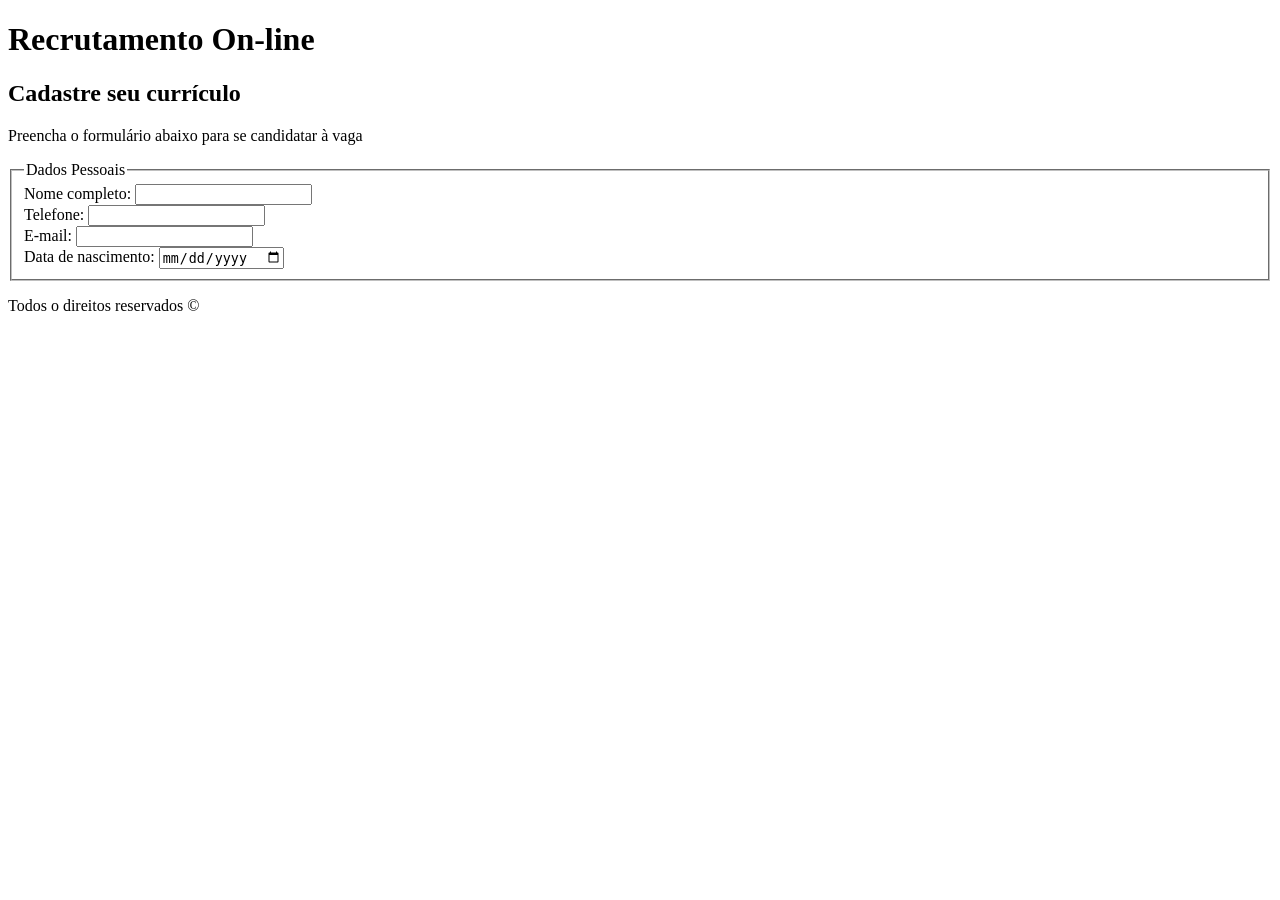
==== index.html @ 0023729d "Update index.html" ====
<!DOCTYPE html>
<html lang="pt-br">
<head>
    <meta charset="UTF-8">
    <title>Recrutamento On-line</title>
</head>

    <body>
        <header>
            <h1>Recrutamento On-line</h1>
        </header>
        <main>
            <Section>
                <h2>Cadastre seu currículo</h2>
                <form action="#" method="get">
                    <p>Preencha o formulário abaixo para se candidatar à vaga</p>
                    <fieldset>

                        <legend>Dados Pessoais</legend>
                        <div>
                            <label for="nome_id">Nome completo:</label>
                            <input id="nome_id" name="nome" type="text">
                        </div>
                        <div>
                            <label for="telefone_id">Telefone:</label>
                            <input id="telefone_id" name="telefone" type="tel">
                        </div>
                        <div>
                            <label for="email_id">E-mail:</label>
                            <input id="email_id" name="email" type="email">
                        </div>

                        <div>
                            <label for="data_nasc_id">Data de nascimento:</label>
                            <input id="data_nasc_id" name="data_nasc" type="date">
                        </div>

                    </fieldset>
                </form>
            </Section>
        </main>
        <footer>
            <p>Todos o direitos reservados &copy;</p>
        </footer>
    </body>
</html>
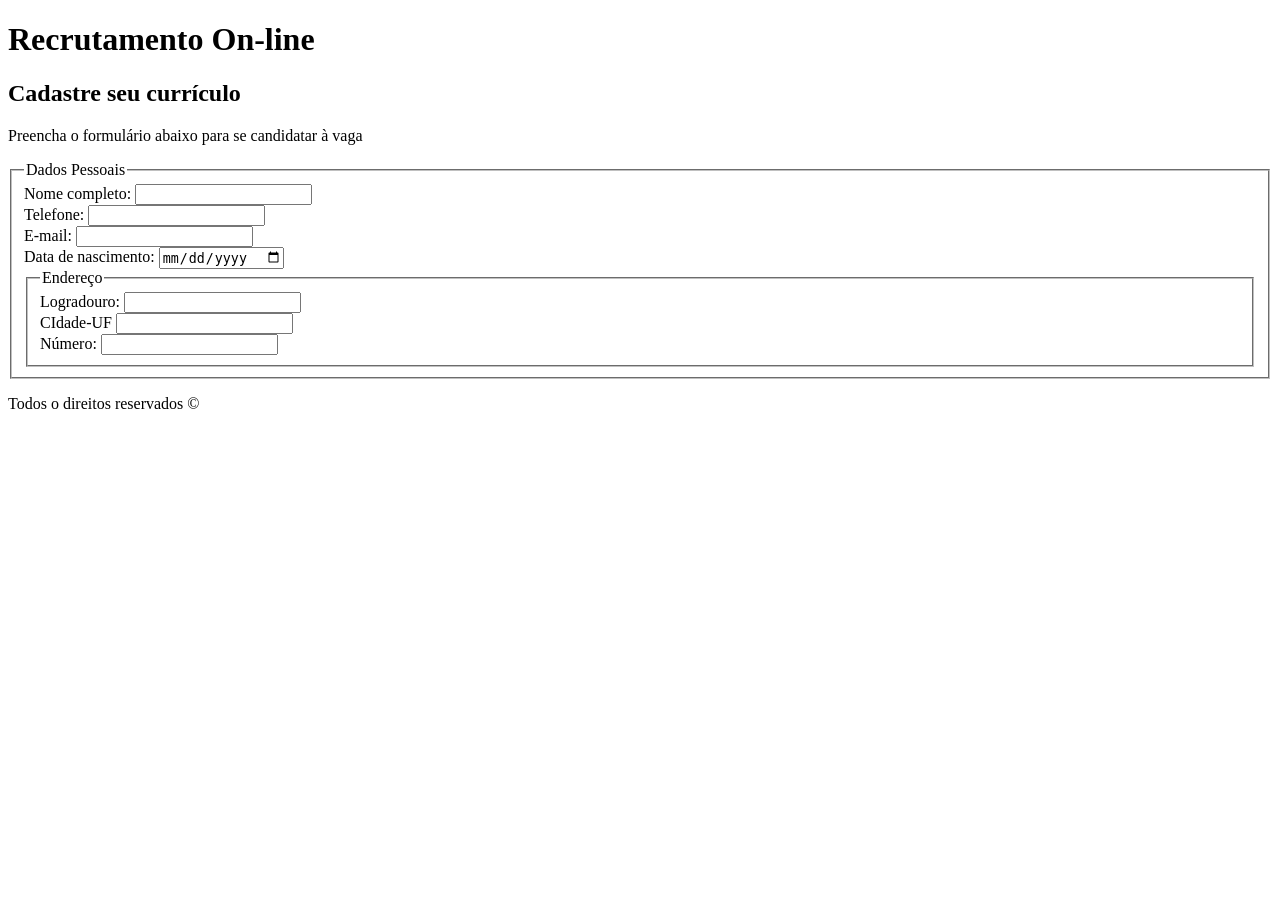
==== commit bffda26f: "Update index.html" ====
--- a/index.html
+++ b/index.html
@@ -35,6 +35,26 @@
                             <input id="data_nasc_id" name="data_nasc" type="date">
                         </div>
 
+                        <fieldset>
+                            <legend>Endereço</legend>
+
+                            <div>
+                                <label for="logradouro_id">Logradouro:</label>
+                                <input id="logradouro_id" name="logradouro" type="text">
+                            </div>
+
+                            <div>
+                                <label for="cidade_id">CIdade-UF</label>
+                                <input id="cidade_id" name="cidade" type="text">
+                            </div>
+
+                            <div>
+                                <label for="numeri_id">Número:</label>
+                                <input id="numedo_id" name="numero" type="number">
+                            </div>
+
+                        </fieldset>
+
                     </fieldset>
                 </form>
             </Section>
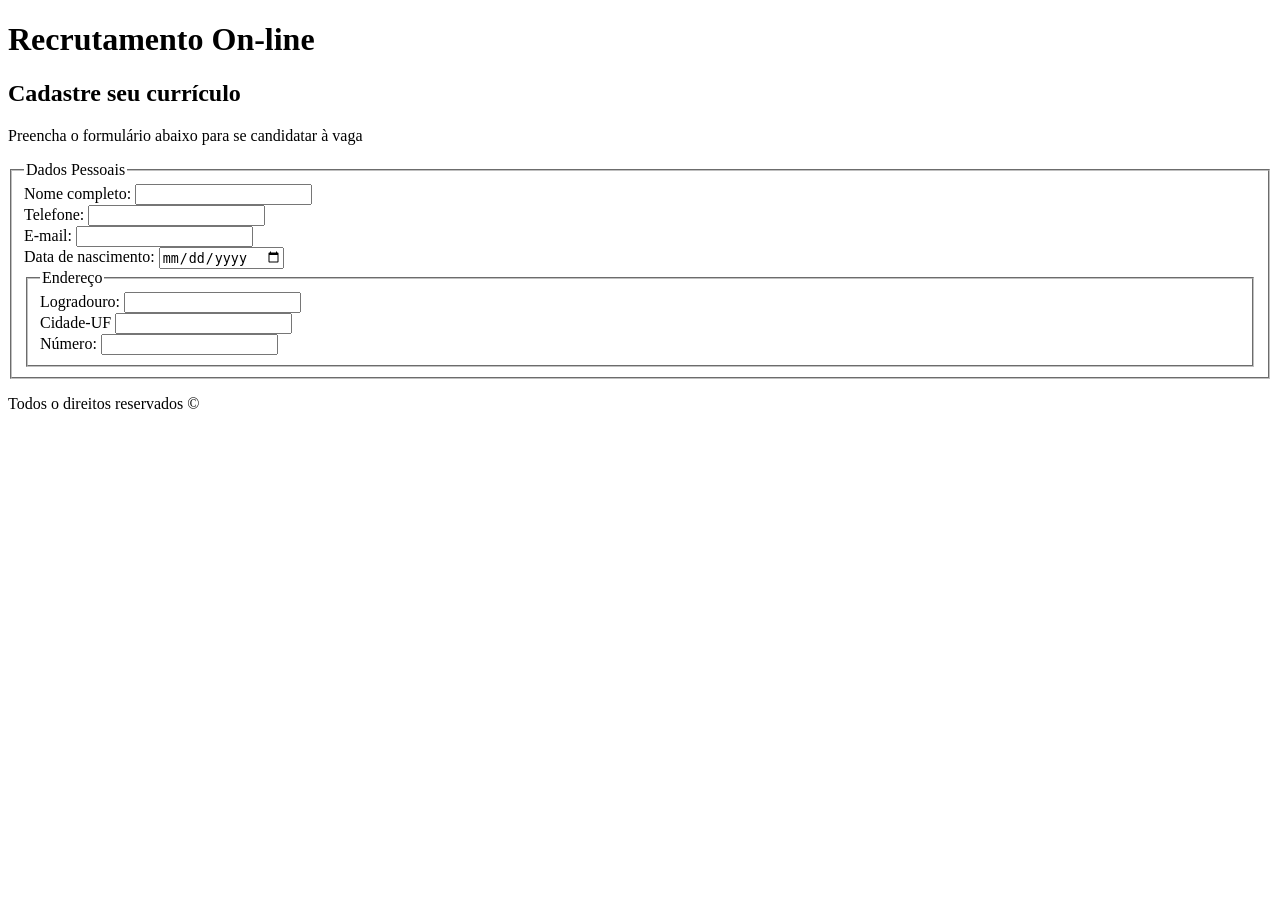
==== commit 73b03acc: "Update index.html" ====
--- a/index.html
+++ b/index.html
@@ -44,7 +44,7 @@
                             </div>
 
                             <div>
-                                <label for="cidade_id">CIdade-UF</label>
+                                <label for="cidade_id">Cidade-UF</label>
                                 <input id="cidade_id" name="cidade" type="text">
                             </div>
 
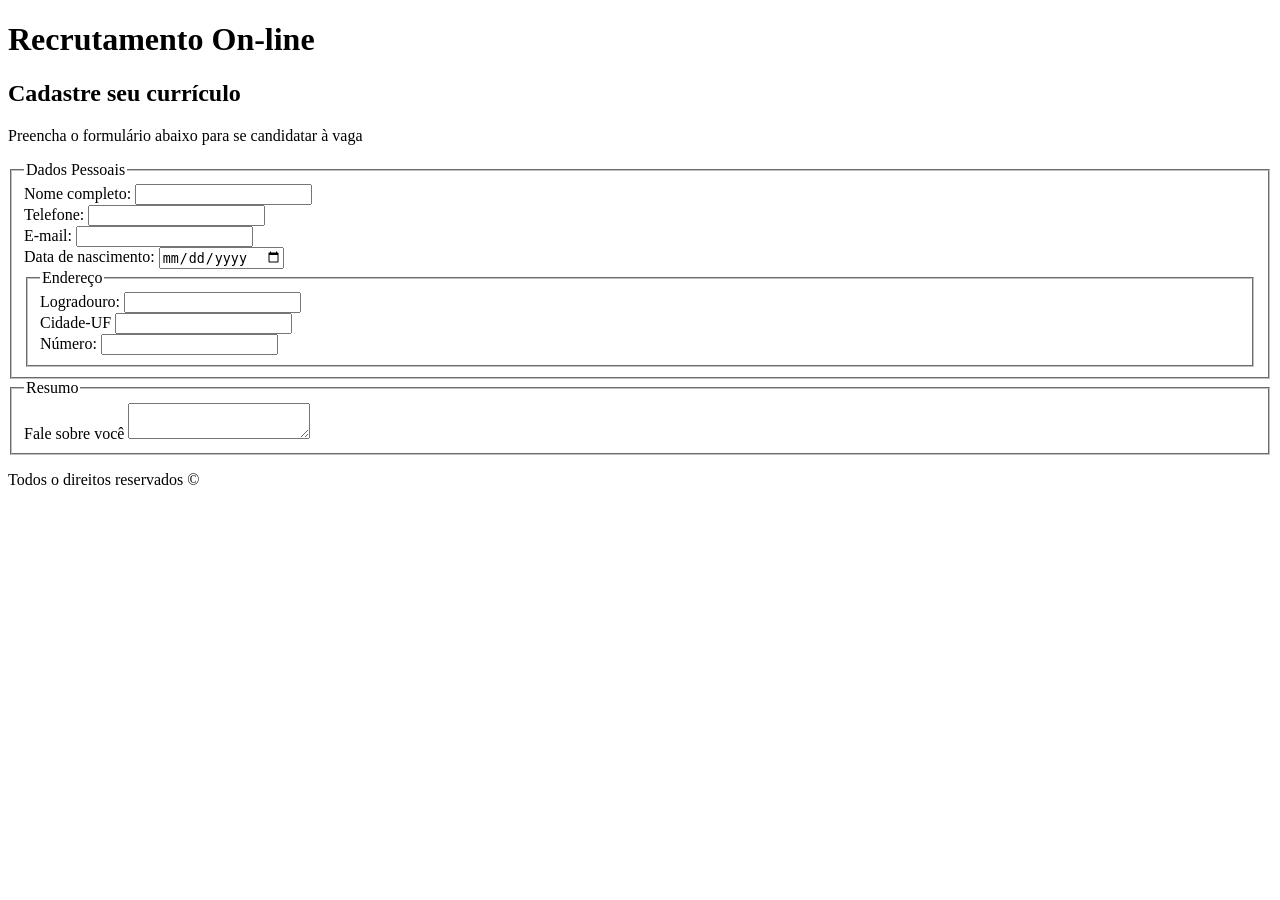
==== commit 10be5c1b: "Update index.html" ====
--- a/index.html
+++ b/index.html
@@ -54,8 +54,17 @@
                             </div>
 
                         </fieldset>
+                    </fieldset>
 
+                    <fieldset>
+                        <legend>Resumo</legend>
+                        <div>
+                            <label for="resumo_id">Fale sobre você</label>
+                            <textarea id="resumo_id"
+                                      name="resumo"></textarea>
+                        </div>
                     </fieldset>
+
                 </form>
             </Section>
         </main>
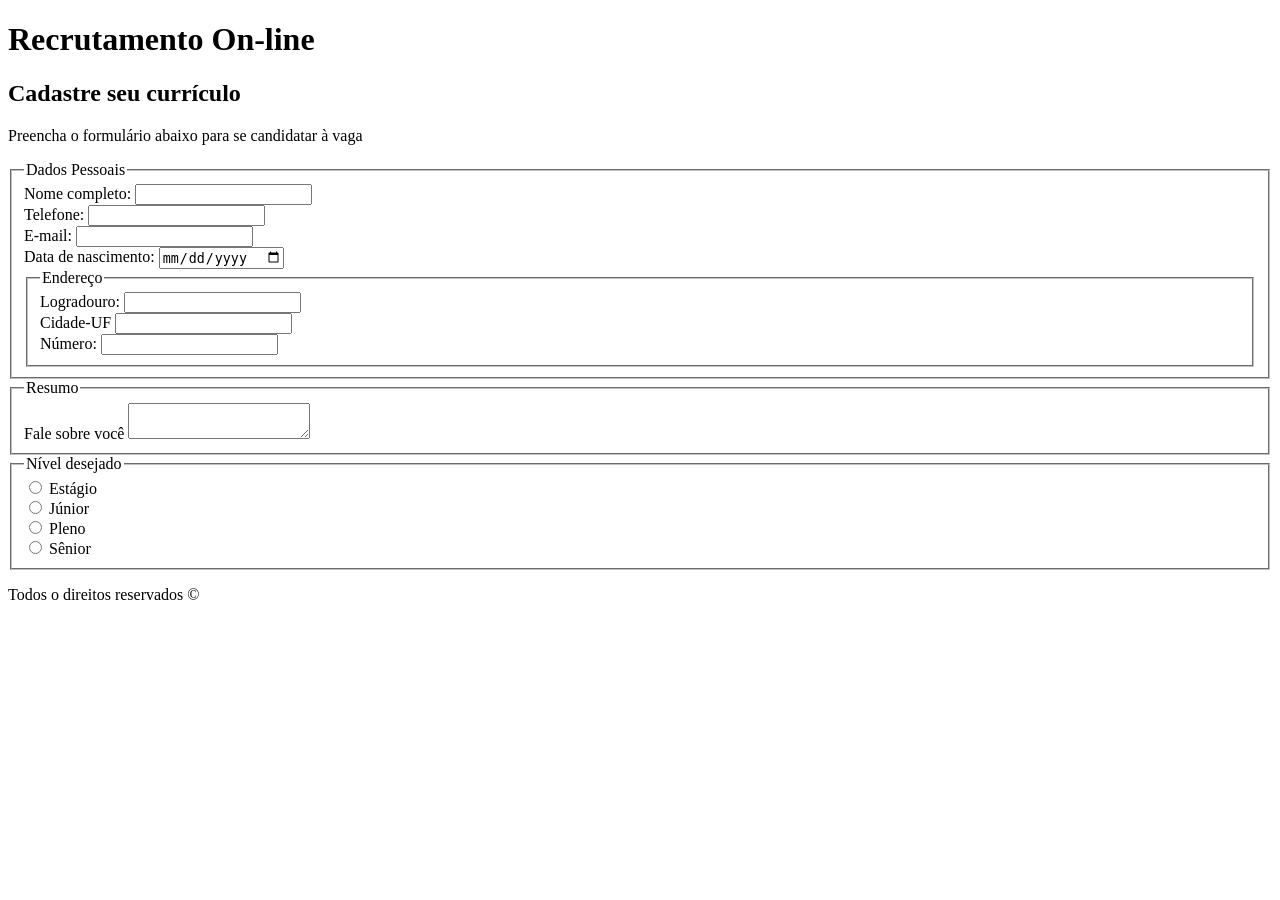
==== commit dd124d98: "Update index.html" ====
--- a/index.html
+++ b/index.html
@@ -65,6 +65,43 @@
                         </div>
                     </fieldset>
 
+                    <fieldset>
+                        <legend>Nível desejado</legend>
+                        <div>
+                            <input id="nivel_estagio_id" 
+                                   name="nivel" 
+                                   type="radio"
+                                   value="estagio">
+                            <label for="nivel_estagio_id">Estágio</label>
+                        </div>
+
+                        <div>
+                            <input id="nivel_junior_id" 
+                                   name="nivel" 
+                                   type="radio"
+                                   value="junior">
+
+                            <label for="nivel_junior_id">Júnior</label>
+                        </div>
+
+                        <div>
+                            <input id="nivel_pleno_id" 
+                                   name="nivel" 
+                                   type="radio"
+                                   value="pleno">                          
+                            <label for="nivel_pleno_id">Pleno</label>
+                        </div>
+
+                        <div>
+                            <input id="nivel_senior_id" 
+                                   name="nivel" 
+                                   type="radio"
+                                   value="senior">                          
+                            <label for="nivel_senior_id">Sênior</label>
+                        </div>
+
+                    </fieldset>
+
                 </form>
             </Section>
         </main>
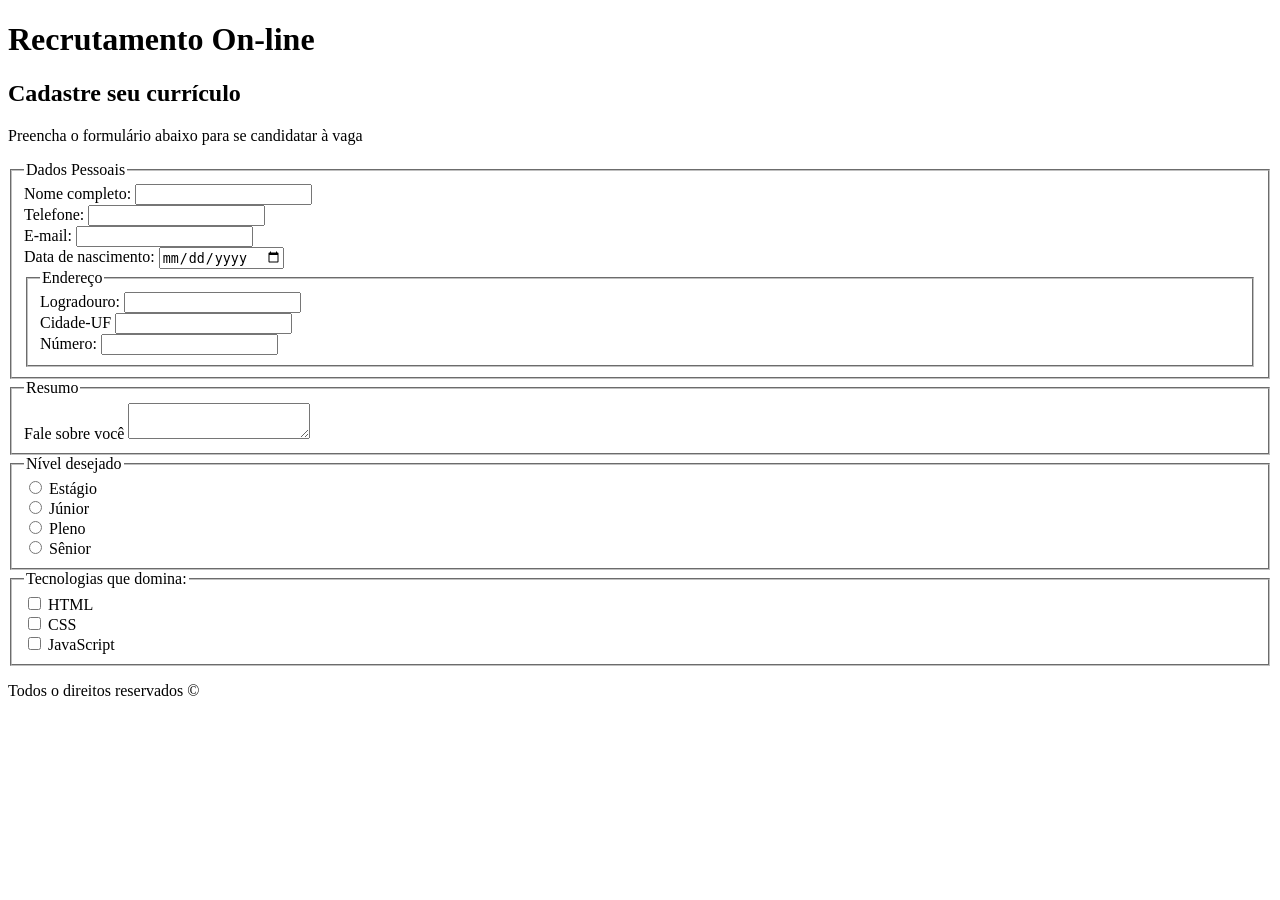
==== commit 85dd26b5: "Update index.html" ====
--- a/index.html
+++ b/index.html
@@ -102,6 +102,33 @@
 
                     </fieldset>
 
+                    <fieldset>
+                        <legend>Tecnologias que domina:</legend>
+                        <div>
+                            <input id="tech_html_id" 
+                                   name="tecnologias" 
+                                   type="checkbox" 
+                                   value="html">
+                            <label for="tech_html_id">HTML</label>
+                        </div>
+
+                        <div>
+                            <input id="tech_css_id" 
+                                   name="tecnologias" 
+                                   type="checkbox" 
+                                   value="css">
+                            <label for="tech_css_id">CSS</label>
+                        </div>
+
+                        <div>
+                            <input id="tech_javascript_id" 
+                                   name="tecnologias" 
+                                   type="checkbox" 
+                                   value="javascript">
+                            <label for="tech_javascript_id">JavaScript</label>
+                        </div>
+                    </fieldset>
+
                 </form>
             </Section>
         </main>
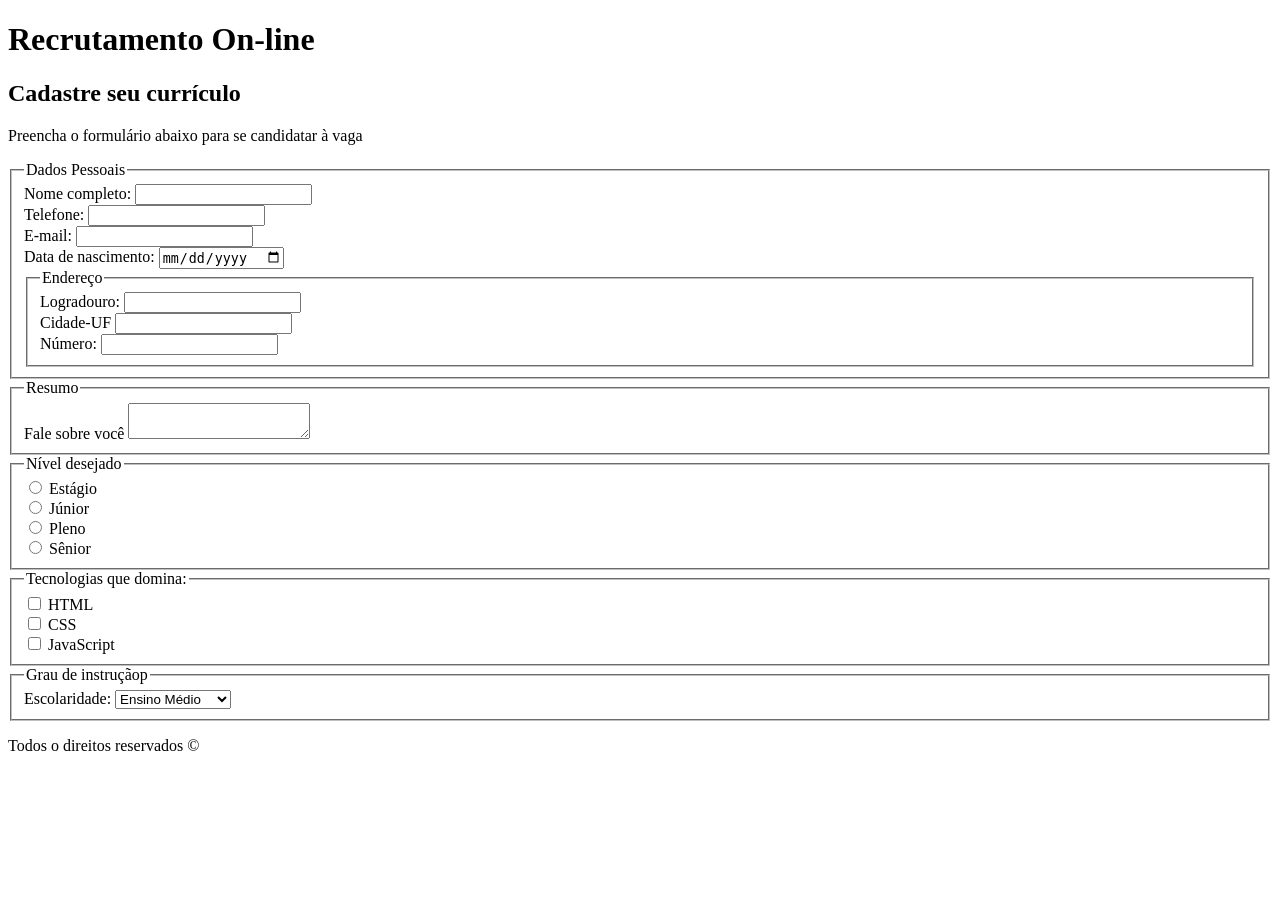
==== commit f9d852e2: "Update index.html" ====
--- a/index.html
+++ b/index.html
@@ -15,7 +15,6 @@
                 <form action="#" method="get">
                     <p>Preencha o formulário abaixo para se candidatar à vaga</p>
                     <fieldset>
-
                         <legend>Dados Pessoais</legend>
                         <div>
                             <label for="nome_id">Nome completo:</label>
@@ -52,7 +51,6 @@
                                 <label for="numeri_id">Número:</label>
                                 <input id="numedo_id" name="numero" type="number">
                             </div>
-
                         </fieldset>
                     </fieldset>
 
@@ -99,7 +97,6 @@
                                    value="senior">                          
                             <label for="nivel_senior_id">Sênior</label>
                         </div>
-
                     </fieldset>
 
                     <fieldset>
@@ -129,6 +126,18 @@
                         </div>
                     </fieldset>
 
+                    <fieldset>
+                        <legend>Grau de instruçãop</legend>
+                        <div>
+                            <label for="escolaridade_id">Escolaridade:</label>
+                            <select id="escolaridade_id" name="escolaridade">
+                                <option value="medio">Ensino Médio</option>
+                                <option value="graduacao">Graduação</option>
+                                <option value="pos">Pós-Graduação</option>
+                            </select>
+                        </div>
+                    </fieldset>
+
                 </form>
             </Section>
         </main>
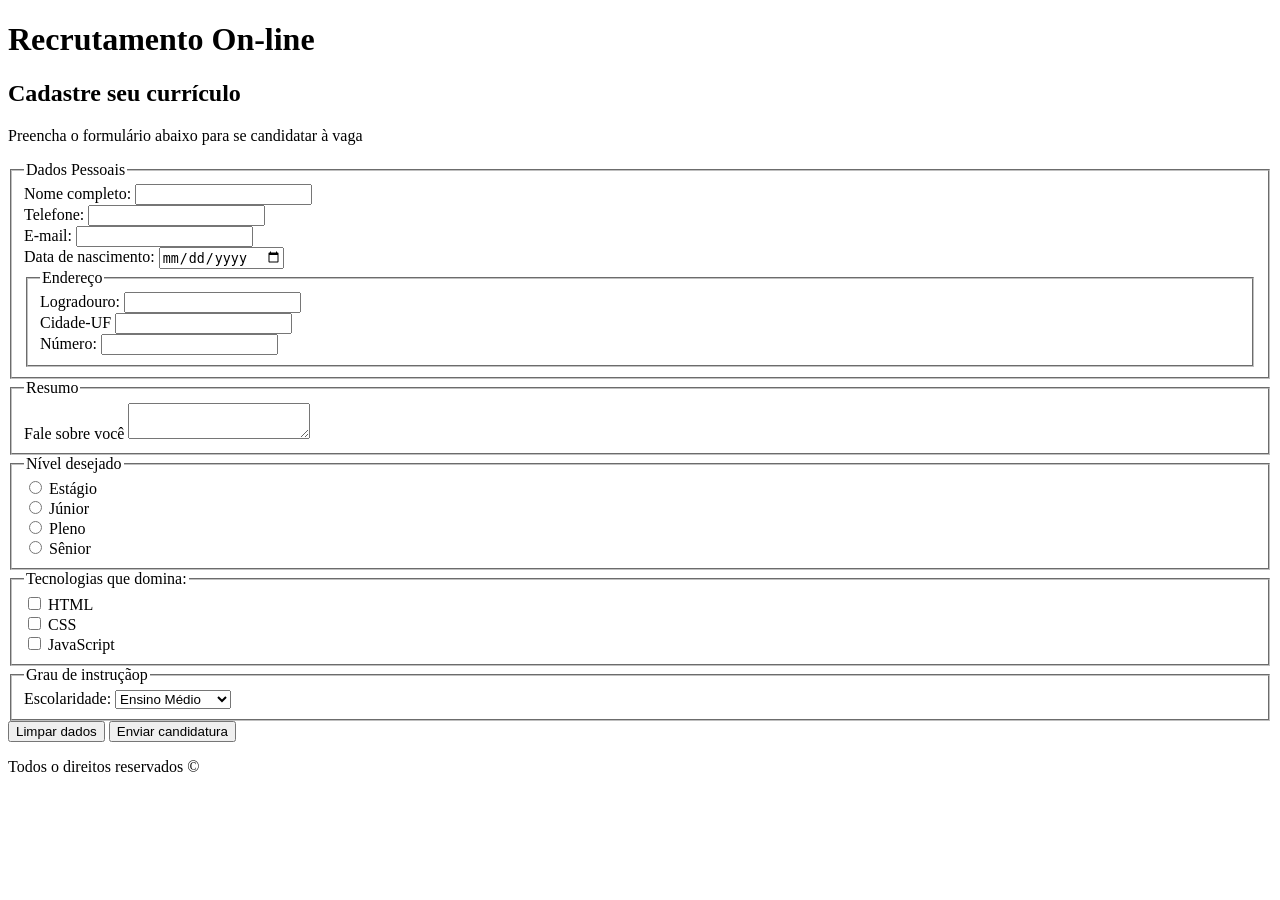
==== commit 11dbe508: "Update index.html" ====
--- a/index.html
+++ b/index.html
@@ -138,6 +138,11 @@
                         </div>
                     </fieldset>
 
+                    <div>
+                        <button type="reset">Limpar dados</button>
+                        <button type="submit">Enviar candidatura</button>
+                    </div>
+
                 </form>
             </Section>
         </main>
